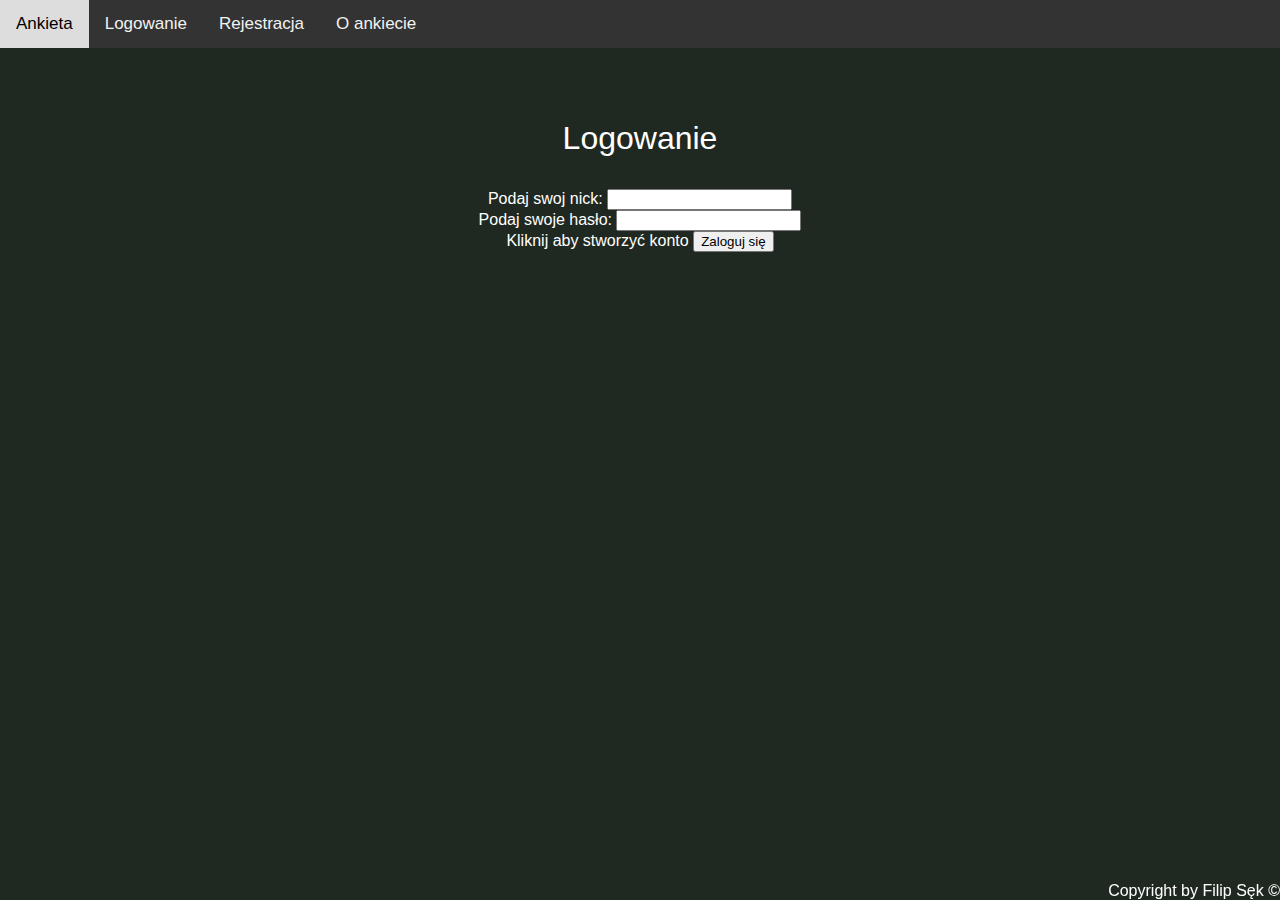
==== index.html @ 947f45f7 "done" ====
<!DOCTYPE html>
<html>
    <head>
        <meta charset="utf-8">
        <title>Ankieta</title>
        <link rel="stylesheet" href="assets/main.css">
        <link rel="stylesheet" href="https://cdnjs.cloudflare.com/ajax/libs/font-awesome/4.7.0/css/font-awesome.min.css">
        <script src="assets/main.js"></script> 
    </head>
    <body>
    <div class="topnav" id="myTopnav">
        <a href="survey.php" >Ankieta</a>
        <a href="index.html" >Logowanie</a>
        <a href="register.html">Rejestracja</a>
        <a href="about.html">O ankiecie</a>
        <a href="javascript:void(0);" class="icon" onclick="myFunction()">
        <i class="fa fa-bars"></i>
        </a>
    </div>
    <div class="container">
        <p class="item" style="font-size: 32px;">Logowanie</p>
        <form action = "login.php" method="POST" class="userForm">
            <label>Podaj swoj nick: </label><input type="text" name="username" ><br>
            <label>Podaj swoje hasło: </label><input type="password" name="password"><br>
            <label>Kliknij aby stworzyć konto </label><input type="submit" name="submit" value="Zaloguj się">

        </form>
    
    <div class="bottom">
        <footer>
          Copyright by Filip Sęk ©
        </footer>
    </div>
    </body>


</html>
---- assets/main.css ----
body{
    background-color: #1f2921;
    font-family: Verdana, Geneva, Tahoma, sans-serif;
    margin: 0;
    padding: 0;
    color: white;
    min-height: 100%;
    
}
html {
    height: 100%;
  }

.topnav {
    background-color: #333;
    overflow: hidden;
  }
  
  /* Style the links inside the navigation bar */
  .topnav a {
    float: left;
    display: block;
    color: #f2f2f2;
    text-align: center;
    padding: 14px 16px;
    text-decoration: none;
    font-size: 17px;
  }
  
  /* Change the color of links on hover */
  .topnav a:hover {
    background-color: #ddd;
    color: black;
  }
  
  /* Add an active class to highlight the current page */
  .topnav a.active {
    background-color: #04AA6D;
    color: white;
  }
  
  /* Hide the link that should open and close the topnav on small screens */
  .topnav .icon {
    display: none;
  }
  #logOut
  {
    display: inline-block;
  }
  .container
  {
      
      padding: 20px;
      margin: 20px;
      text-align: center;
      vertical-align: middle;
  }

  .bottom
  {
      right: 0;
      bottom: 0;
      position: fixed;
      text-align: right;
      vertical-align:text-bottom;
  }
  .center
  {
    margin: auto;
  width: 50%;
  margin-top: 50px;
  padding: 10px;
  text-align: center;
  vertical-align: middle;
  
  }













  @media screen and (max-width: 600px) {
    .topnav a:not(:first-child) {display: none;}
    .topnav a.icon {
      float: right;
      display: block;
    }
  }
  
  /* The "responsive" class is added to the topnav with JavaScript when the user clicks on the icon. This class makes the topnav look good on small screens (display the links vertically instead of horizontally) */
  @media screen and (max-width: 600px) {
    .topnav.responsive {position: relative;}
    .topnav.responsive a.icon {
      position: absolute;
      right: 0;
      top: 0;
    }
    .topnav.responsive a {
      float: none;
      display: block;
      text-align: left;
    }
  }
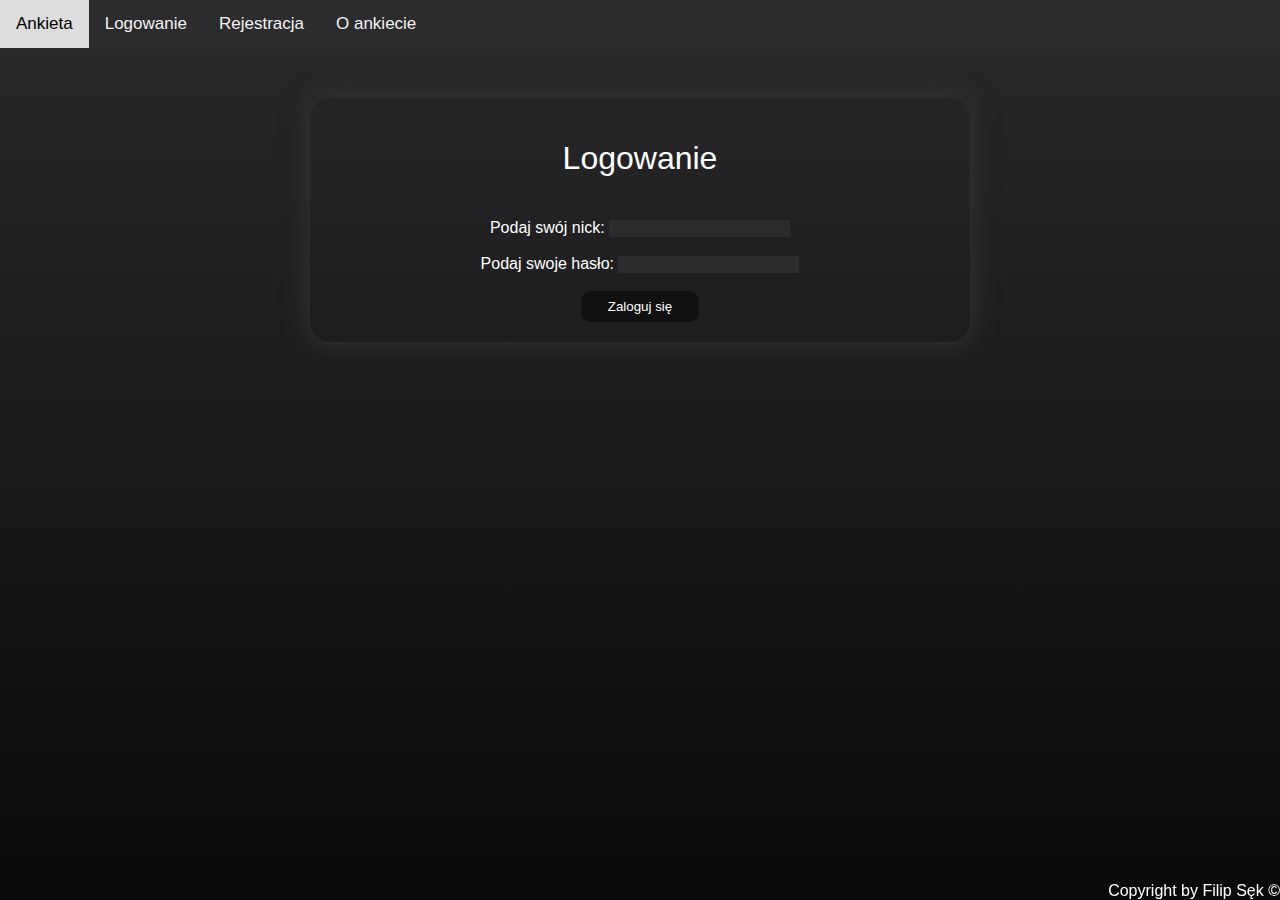
==== commit 500a6ae0: "Add files via upload" ====
--- a/index.html
+++ b/index.html
@@ -8,21 +8,22 @@
         <script src="assets/main.js"></script> 
     </head>
     <body>
+        
     <div class="topnav" id="myTopnav">
         <a href="survey.php" >Ankieta</a>
         <a href="index.html" >Logowanie</a>
         <a href="register.html">Rejestracja</a>
         <a href="about.html">O ankiecie</a>
-        <a href="javascript:void(0);" class="icon" onclick="myFunction()">
+        <a href="javascript:void(0);" class="icon" onclick="myFunction()"> 
         <i class="fa fa-bars"></i>
-        </a>
+    </a>
     </div>
-    <div class="container">
+    <div class="center">
         <p class="item" style="font-size: 32px;">Logowanie</p>
         <form action = "login.php" method="POST" class="userForm">
-            <label>Podaj swoj nick: </label><input type="text" name="username" ><br>
-            <label>Podaj swoje hasło: </label><input type="password" name="password"><br>
-            <label>Kliknij aby stworzyć konto </label><input type="submit" name="submit" value="Zaloguj się">
+            <label>Podaj swój nick: </label><input type="text" name="username"  required ><br><br>
+            <label>Podaj swoje hasło: </label><input type="password" name="password"  required><br><br>
+            <input class="btn btn-primary btn-ghost" type="submit" name="submit" value="Zaloguj się">
 
         </form>
     
@@ -31,6 +32,7 @@
           Copyright by Filip Sęk ©
         </footer>
     </div>
+    
     </body>
 
 
--- a/assets/main.css
+++ b/assets/main.css
@@ -1,22 +1,39 @@
 body{
-    background-color: #1f2921;
+    /*background-color: #1f2921;*/
     font-family: Verdana, Geneva, Tahoma, sans-serif;
     margin: 0;
     padding: 0;
     color: white;
     min-height: 100%;
-    
+    overflow: hidden;
+   /* background-image: -webkit-gradient(linear, left top, left bottom, from(#6af), to(#bdf));
+	background-image: -webkit-linear-gradient(#6af, #bdf);
+	background-image: -moz-linear-gradient(#6af, #bdf);         chrimstmas edition
+	background-image: linear-gradient(#6af, #bdf);*/
+    background-image: linear-gradient(rgb(41, 40, 43), rgb(10, 9, 10));
+}
+
+::-webkit-scrollbar { 
+    display: none; 
 }
 html {
     height: 100%;
+    
   }
 
+textarea{
+    background-color: #2c2b2e;
+    border: none;
+    color: white;
+    font-family: Verdana, Geneva, Tahoma, sans-serif;
+}
+
 .topnav {
-    background-color: #333;
+    background-color: #2c2b2e ;
     overflow: hidden;
+    top: 0;
   }
   
-  /* Style the links inside the navigation bar */
   .topnav a {
     float: left;
     display: block;
@@ -27,25 +44,23 @@
     font-size: 17px;
   }
   
-  /* Change the color of links on hover */
   .topnav a:hover {
     background-color: #ddd;
     color: black;
   }
   
-  /* Add an active class to highlight the current page */
   .topnav a.active {
     background-color: #04AA6D;
     color: white;
   }
   
-  /* Hide the link that should open and close the topnav on small screens */
   .topnav .icon {
     display: none;
   }
   #logOut
   {
-    display: inline-block;
+    
+    text-align: right;
   }
   .container
   {
@@ -66,6 +81,10 @@
   }
   .center
   {
+    -webkit-box-shadow: 0px 0px 23px 4px rgba(51, 51, 51, 1);
+-moz-box-shadow: 0px 0px 23px 4px rgba(51, 51, 51, 1);
+box-shadow: 0px 0px 23px 4px rgba(51, 51, 51, 1);
+border-radius: 20px 20px 20px 20px;
     margin: auto;
   width: 50%;
   margin-top: 50px;
@@ -73,18 +92,39 @@
   text-align: center;
   vertical-align: middle;
   
+  
   }
+  form{
+   padding: 10px;
+   
+   
+  }
+  input, select{
+      background-color: #2c2b2e;
+      border: none;
+      color: white;
+  }
+.btn
+{
 
+  padding: 0.6em 2em;
+  border: none;
+  outline: none;
+  color: rgb(255, 255, 255);
+  background: #111;
+  cursor: pointer;
+  
+  
+  border-radius: 10px;
 
-
-
-
-
-
-
-
-
-
+  
+}
+.btn:hover
+{
+    background-color: #ddd;
+    color: black;
+}
+  
 
 
   @media screen and (max-width: 600px) {
@@ -95,7 +135,6 @@
     }
   }
   
-  /* The "responsive" class is added to the topnav with JavaScript when the user clicks on the icon. This class makes the topnav look good on small screens (display the links vertically instead of horizontally) */
   @media screen and (max-width: 600px) {
     .topnav.responsive {position: relative;}
     .topnav.responsive a.icon {
